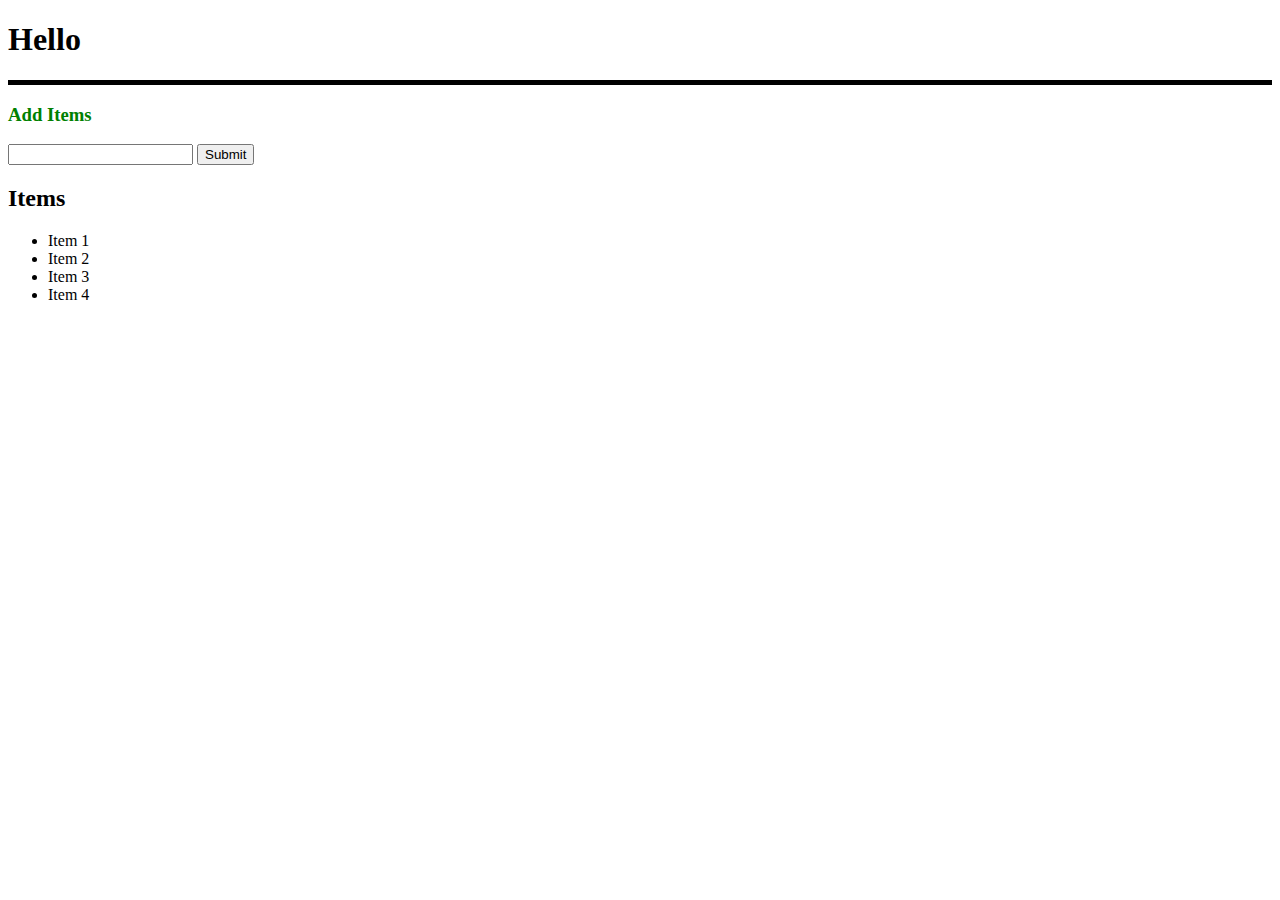
==== index.html @ 99f6ada5 "created all task" ====
<!DOCTYPE html>
<html lang="en">
<head>
  <meta charset="UTF-8">
  <meta name="viewport" content="width=device-width, initial-scale=1.0">
  <meta http-equiv="X-UA-Compatible" content="ie=edge">
  <link rel="stylesheet" href="https://maxcdn.bootstrapcdn.com/bootstrap/4.0.0-beta/css/bootstrap.min.css" integrity="sha384-/Y6pD6FV/Vv2HJnA6t+vslU6fwYXjCFtcEpHbNJ0lyAFsXTsjBbfaDjzALeQsN6M" crossorigin="anonymous">
  <title>Item Lister</title>
</head>
<body>
  <header  id="main-header" class="bg-success text-white p-4 mb-3">
    <div class="container">
      <h1 id="header-title">Item Lister <span style="display:none">123</span></h1>
    </div>
  </header>
  <div class="container">
   <div id="main" class="card card-body">
    <h3  id="add" class="title">Add Items</h3>
    <form class="form-inline mb-3">
      <input type="text" class="form-control mr-2">
      <input type="submit" class="btn btn-dark" value="Submit">
    </form>
    <h2 class="title">Items</h2>
    <ul id="items" class="list-group">
      <li class="list-group-item">Item 1</li>
      <li class="list-group-item">Item 2</li>
      <li class="list-group-item">Item 3</li>
      <li class="list-group-item">Item 4</li>
    </ul>
   </div>
  </div>

</body>

<script>

//    document.all[10].innerHTML="Rat"
    let title = document.getElementById("header-title");
    title.innerHTML = "Hello"

    let header = document.getElementById("main-header");
    header.style.borderBottom=" 5px solid black"

    let addItem = document.getElementById("add");
    // add.innerHTML="rat"
    addItem.style.fontWeight="bold"
    addItem.style.color='green'

    let items = document.getElementsByClassName("list-group-item");
    // console.log(items[3])
</script>
</html>
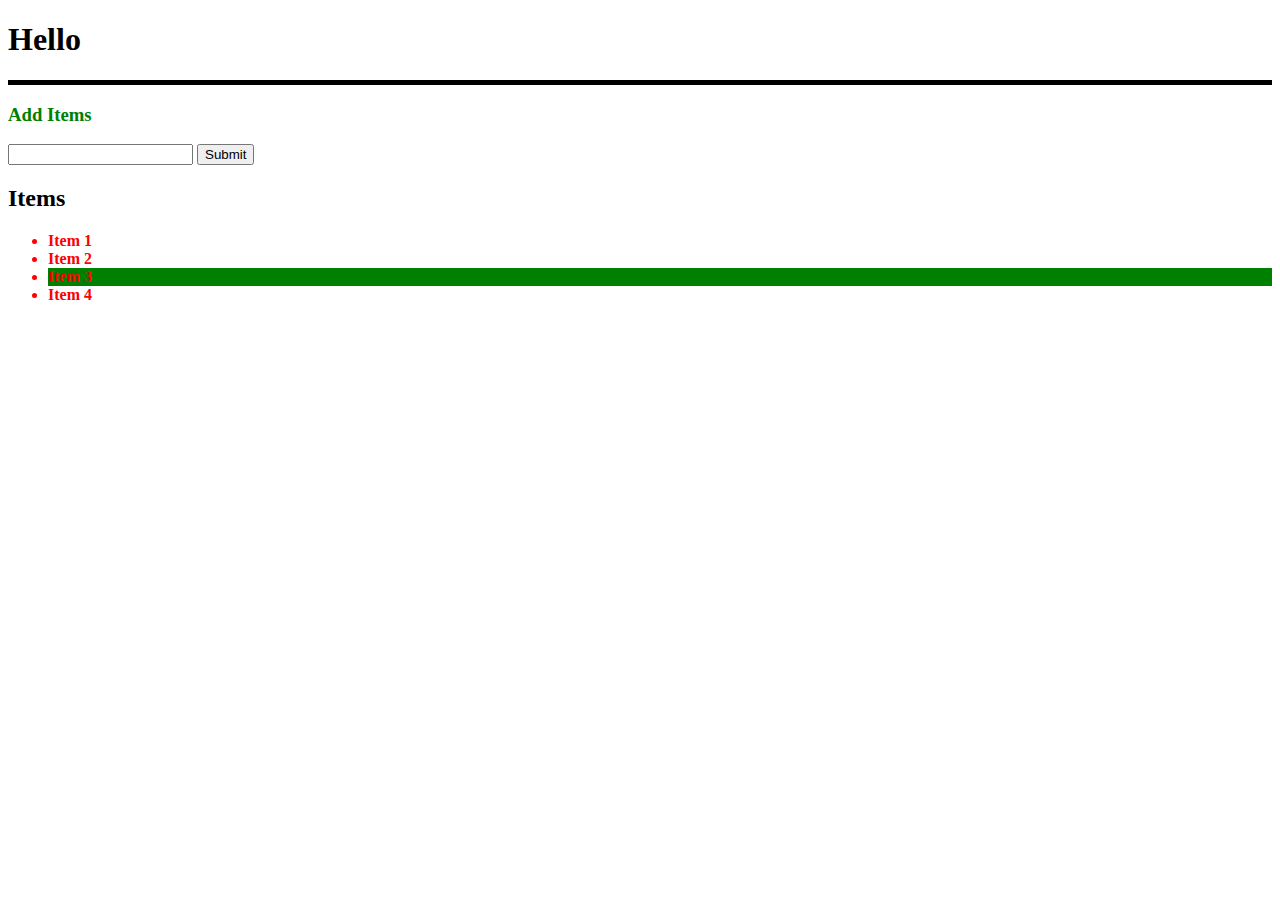
==== commit f56d48ca: "GetElementsbyClassname-task" ====
--- a/index.html
+++ b/index.html
@@ -46,7 +46,19 @@
     addItem.style.fontWeight="bold"
     addItem.style.color='green'
 
+
+    // Make the 3 rd element in the list have green background color
+
     let items = document.getElementsByClassName("list-group-item");
-    // console.log(items[3])
+    items[2].style.background = "green"
+    // console.log(items[])
+
+    // Make all the elements in the list have bold color font
+
+        for (let i = 0; i < items.length; i++) {
+            items[i].style.fontWeight="bold"
+            items[i].style.color="red"
+            
+        }
 </script>
 </html>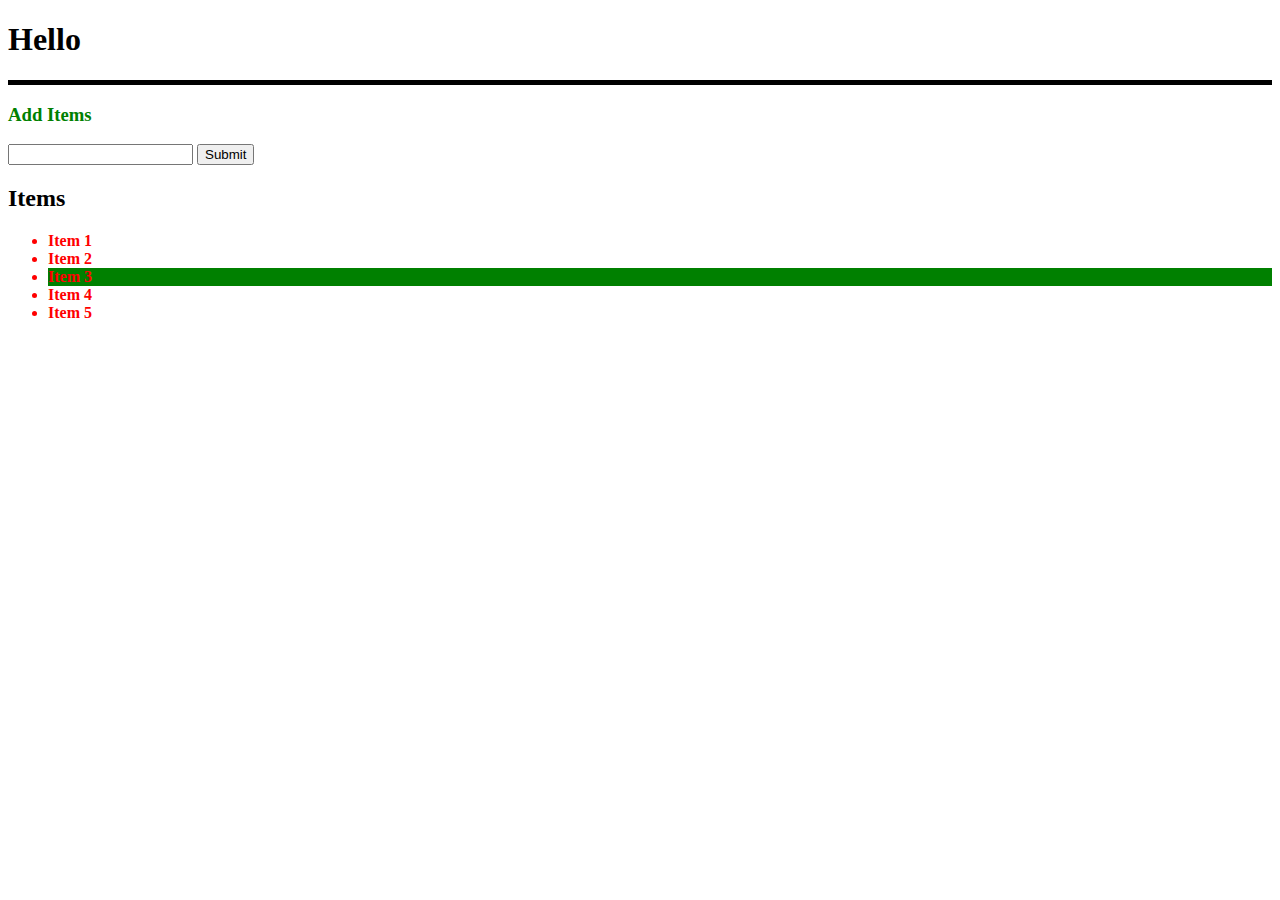
==== commit f561ac7b: "GetElementsbyTAgName-task" ====
--- a/index.html
+++ b/index.html
@@ -26,6 +26,10 @@
       <li class="list-group-item">Item 2</li>
       <li class="list-group-item">Item 3</li>
       <li class="list-group-item">Item 4</li>
+
+      <!-- Add a new li element without the same class Name -->
+
+      <li>Item 5</li>
     </ul>
    </div>
   </div>
@@ -47,17 +51,35 @@
     addItem.style.color='green'
 
 
+    // // Make the 3 rd element in the list have green background color
+
+    // let items = document.getElementsByClassName("list-group-item");
+    // items[2].style.background = "green"
+    // // console.log(items[])
+
+    // // Make all the elements in the list have bold color font
+
+    //     for (let i = 0; i < items.length; i++) {
+    //         items[i].style.fontWeight="bold"
+    //         items[i].style.color="red"
+            
+    //     }
+
+   
+
+
     // Make the 3 rd element in the list have green background color
+    // And try editing it with  by getelementbytagname
 
-    let items = document.getElementsByClassName("list-group-item");
-    items[2].style.background = "green"
+    let li = document.getElementsByTagName("li");
+    li[2].style.background = "green"
     // console.log(items[])
 
     // Make all the elements in the list have bold color font
 
-        for (let i = 0; i < items.length; i++) {
-            items[i].style.fontWeight="bold"
-            items[i].style.color="red"
+        for (let i = 0; i < li.length; i++) {
+            li[i].style.fontWeight="bold"
+            li[i].style.color="red"
             
         }
 </script>
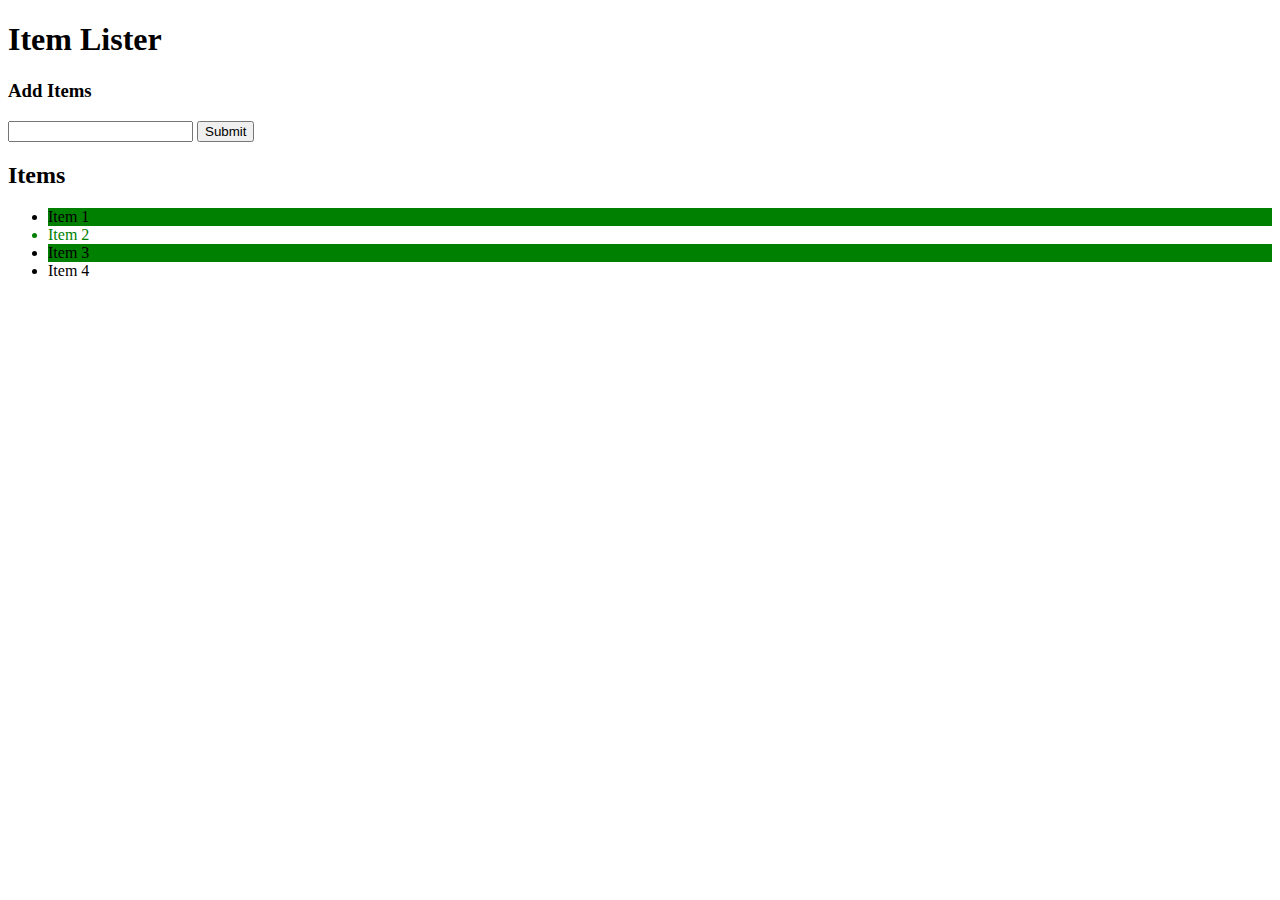
==== commit a9595d26: "querySelectorAll-task" ====
--- a/index.html
+++ b/index.html
@@ -29,7 +29,7 @@
 
       <!-- Add a new li element without the same class Name -->
 
-      <li>Item 5</li>
+      <!-- <li>Item 5</li> -->
     </ul>
    </div>
   </div>
@@ -39,16 +39,16 @@
 <script>
 
 //    document.all[10].innerHTML="Rat"
-    let title = document.getElementById("header-title");
-    title.innerHTML = "Hello"
+    // let title = document.getElementById("header-title");
+    // title.innerHTML = "Hello"
 
-    let header = document.getElementById("main-header");
-    header.style.borderBottom=" 5px solid black"
+    // let header = document.getElementById("main-header");
+    // header.style.borderBottom=" 5px solid black"
 
-    let addItem = document.getElementById("add");
-    // add.innerHTML="rat"
-    addItem.style.fontWeight="bold"
-    addItem.style.color='green'
+    // let addItem = document.getElementById("add");
+    // // add.innerHTML="rat"
+    // addItem.style.fontWeight="bold"
+    // addItem.style.color='green'
 
 
     // // Make the 3 rd element in the list have green background color
@@ -71,16 +71,46 @@
     // Make the 3 rd element in the list have green background color
     // And try editing it with  by getelementbytagname
 
-    let li = document.getElementsByTagName("li");
-    li[2].style.background = "green"
-    // console.log(items[])
+    // let li = document.getElementsByTagName("li");
+    // li[2].style.background = "green"
+    // // console.log(items[])
 
-    // Make all the elements in the list have bold color font
+    // // Make all the elements in the list have bold color font
 
-        for (let i = 0; i < li.length; i++) {
-            li[i].style.fontWeight="bold"
-            li[i].style.color="red"
+    //     for (let i = 0; i < li.length; i++) {
+    //         li[i].style.fontWeight="bold"
+    //         li[i].style.color="red"
             
-        }
+    //     }
+
+
+    //Make the 2nd item have green background color
+
+    // let items = document.querySelector(`li:nth-child(2)`)
+
+    // items.style.background = "green"
+
+    // //Make the 3rd item invisible
+
+    // let trdItem = document.querySelector(`li:nth-child(3)`);
+    // trdItem.style.color="transparent"
+
+    //Using QuerySelectorALL change the 
+    //font color to green for 2nd item in the item list
+
+    let items = document.querySelectorAll(".list-group-item")
+            // console.log(items)
+    items[1].style.color = "green"
+
+    // Choose all the odd elements and make their background green using QuerySelectorALL﻿
+
+    let odd = document.querySelectorAll(`li:nth-child(odd)`)
+    for (let i = 0; i < odd.length; i++) {
+        odd[i].style.background='green';
+        
+    }
+
+
+
 </script>
 </html>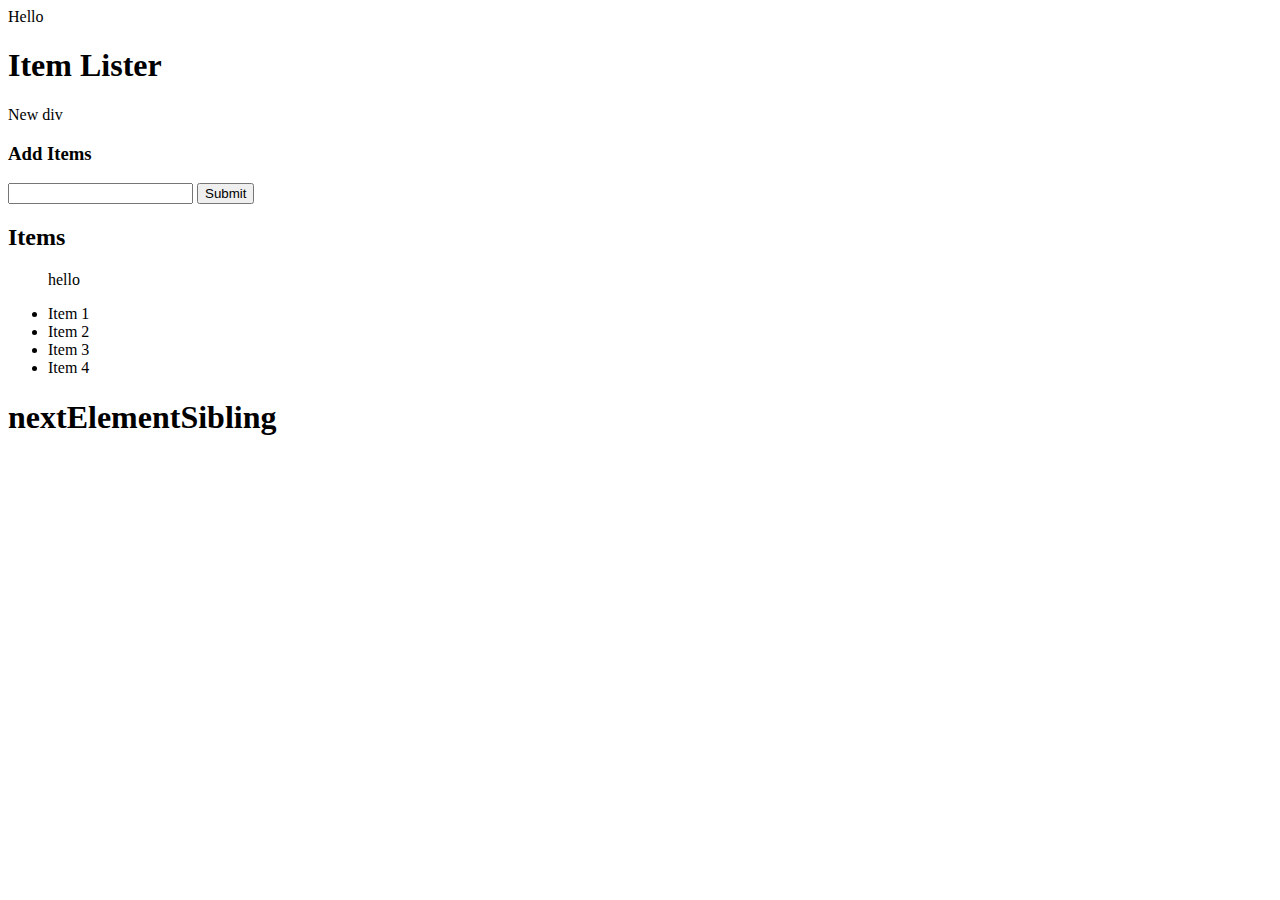
==== commit b1c740cd: "Creating Nodes-task" ====
--- a/index.html
+++ b/index.html
@@ -22,6 +22,7 @@
     </form>
     <h2 class="title">Items</h2>
     <ul id="items" class="list-group">
+        <p id="p"></p>
       <li class="list-group-item">Item 1</li>
       <li class="list-group-item">Item 2</li>
       <li class="list-group-item">Item 3</li>
@@ -31,6 +32,7 @@
 
       <!-- <li>Item 5</li> -->
     </ul>
+    <h1>nextElementSibling</h1>
    </div>
   </div>
 
@@ -98,19 +100,49 @@
     //Using QuerySelectorALL change the 
     //font color to green for 2nd item in the item list
 
-    let items = document.querySelectorAll(".list-group-item")
-            // console.log(items)
-    items[1].style.color = "green"
+    // let items = document.querySelectorAll(".list-group-item")
+    //         // console.log(items)
+    // items[1].style.color = "green"
 
-    // Choose all the odd elements and make their background green using QuerySelectorALL﻿
+    // // Choose all the odd elements and make their background green using QuerySelectorALL﻿
 
-    let odd = document.querySelectorAll(`li:nth-child(odd)`)
-    for (let i = 0; i < odd.length; i++) {
-        odd[i].style.background='green';
+    // let odd = document.querySelectorAll(`li:nth-child(odd)`)
+    // for (let i = 0; i < odd.length; i++) {
+    //     odd[i].style.background='green';
         
-    }
+    // }
+
+    let items = document.querySelector("#items")
 
 
+        // console.log(items.parentElement)
+        // console.log(items.lastElementChild)
+        // console.log(items.lastChild)
+        // console.log(items.firstElementChild)
+        // console.log(items.firstChild)
+        // console.log(items.nextSibling)
+        // console.log(items.nextElementSibling)
+        // console.log(items.previousSibling)
+        // console.log(items.previousElementSibling)
 
+        let div =   document.createElement("div")
+        let head = document.querySelector('.container')
+        let p = document.querySelector("#p")
+        p.innerText="hello"
+        console.log(p)
+        let upItem = document.querySelector('.title')
+        div.className=("new-div")
+        div.id="new-id"
+        let text = document.createTextNode("New div")
+        div.appendChild(text)
+        head.appendChild(div)
+        let hi = document.querySelector('#header-title')
+        let item1 = document.querySelector("#items")
+        let newDiv = document.createElement('div')
+        newDiv.innerText = 'Hello'
+        // p.appendChild(newDiv)
+        // upItem.appendChild(newDiv)
+        head.insertBefore(newDiv,hi)
+        console.log(newDiv)
 </script>
 </html>